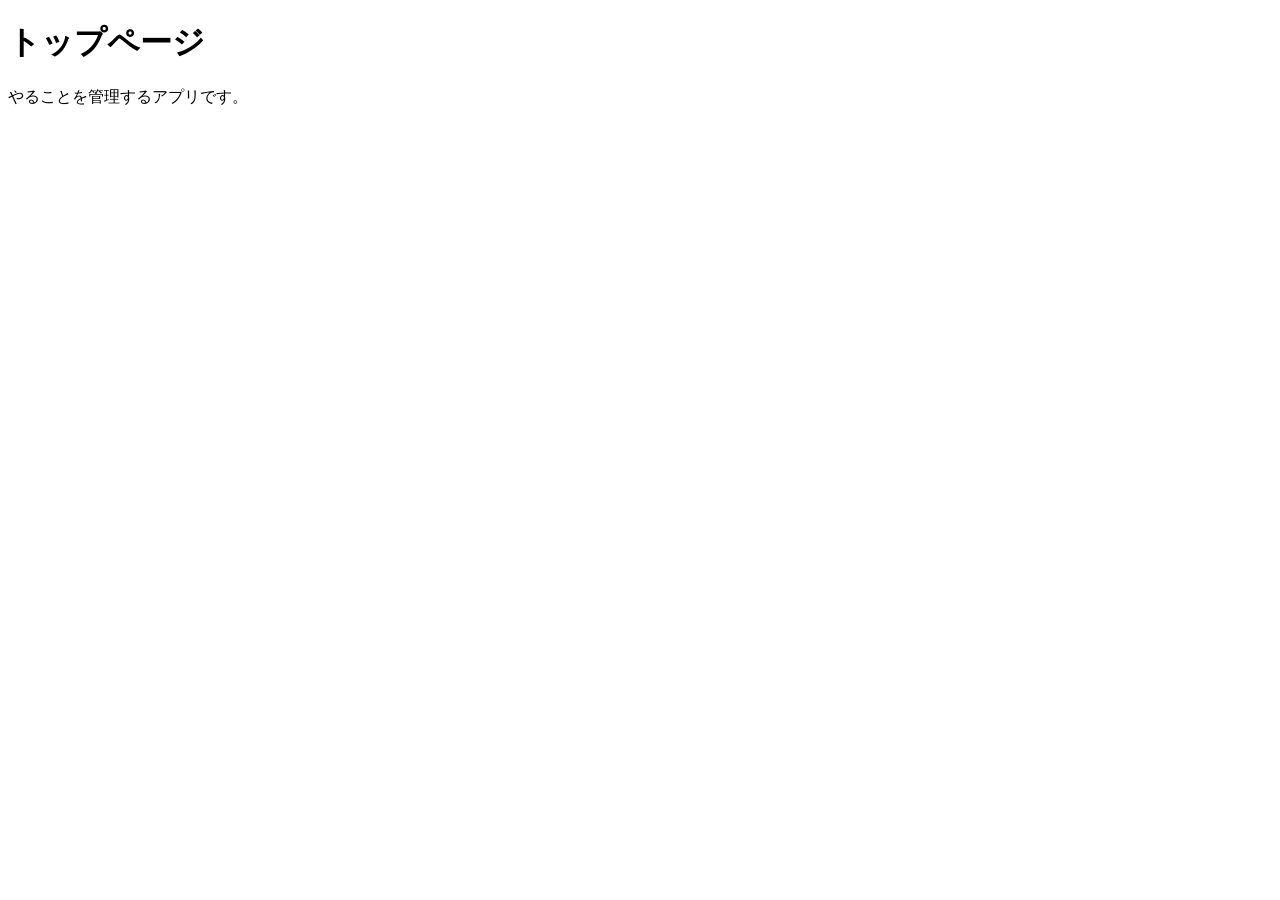
==== src/main/resources/templates/index.html @ 8412de80 "20261014" ====
<!DOCTYPE html>
<html lang="ja" xmlns:th="http://www.thymeleaf.org">
<head>
    <meta charset="UTF-8">
    <meta name="viewport" content="width=device-width, initial-scale=1.0">
    <title>ToDo</title>
    <link rel="stylesheet" href="/css/style.css">
</head>
<body>
    <main class="container">
        <h1 class="page-title" th:text="${title}">トップページ</h1>
        <p>やることを管理するアプリです。</p>
    </main>
</body>
</html>
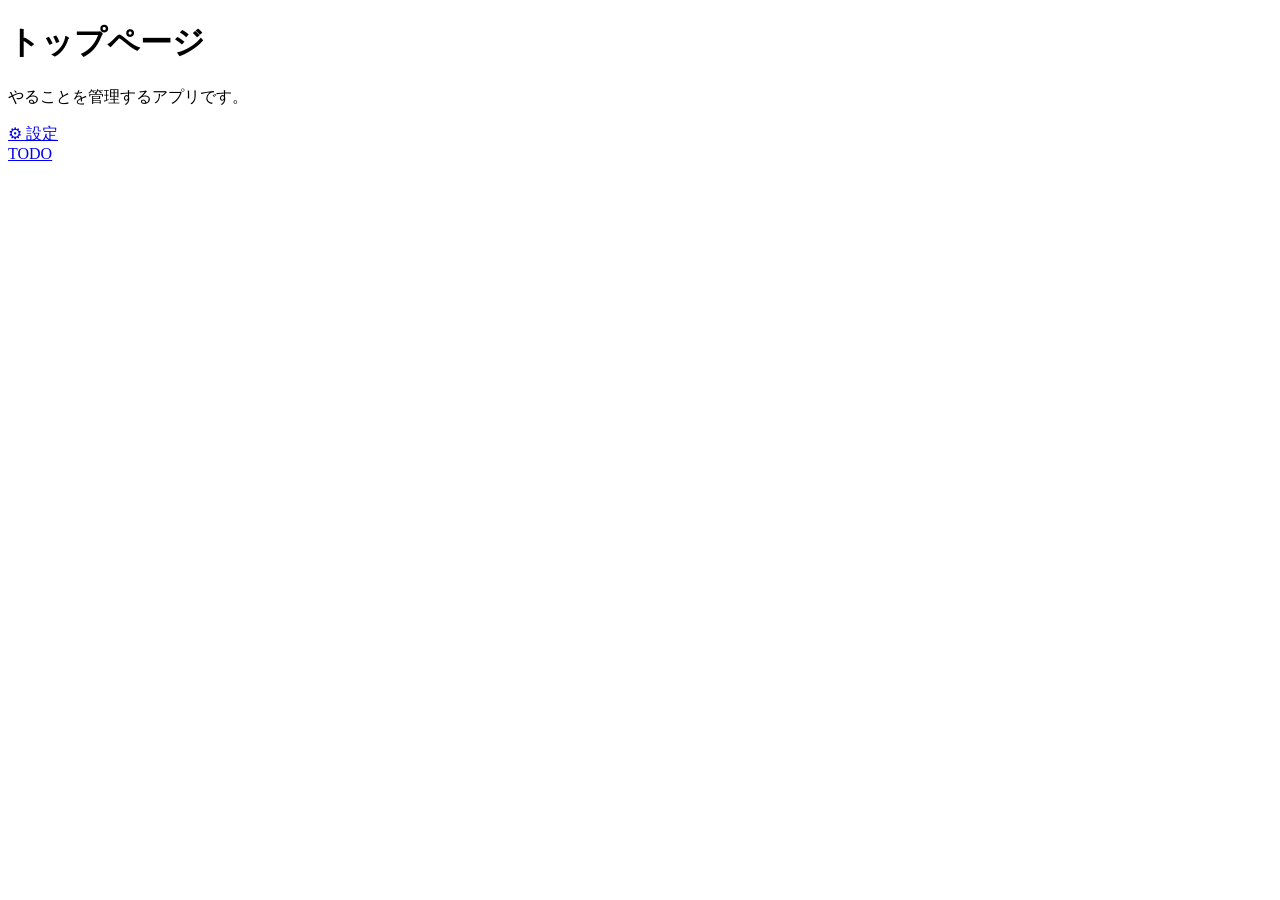
==== commit d4af4084: "自由制作1029更新分" ====
--- a/src/main/resources/templates/index.html
+++ b/src/main/resources/templates/index.html
@@ -4,12 +4,28 @@
     <meta charset="UTF-8">
     <meta name="viewport" content="width=device-width, initial-scale=1.0">
     <title>ToDo</title>
-    <link rel="stylesheet" href="/css/style.css">
+    <script src="/js/background-theme.js"></script>
+    <script src="/js/customization/catalog.js?v=2"></script>
+    <script src="/js/customization/storage.js?v=1"></script>
+    <script src="/js/customization/apply.js?v=1"></script>
+    <script src="/js/calendar-pet.js?v=pet-catalog-2" defer></script>
+    <script src="/js/pet-drag.js?v=pet-grab-3" defer></script>
+    <link rel="stylesheet" th:href="@{/css/style.css(v='appearance-3')}" href="/css/style.css?v=appearance-3">
 </head>
 <body>
     <main class="container">
         <h1 class="page-title" th:text="${title}">トップページ</h1>
         <p>やることを管理するアプリです。</p>
+        <a class="btn sub" th:href="@{/settings}" href="/settings">⚙ 設定</a>
+        <div class="calendar-pet-track" role="img" aria-label="メカ祥子が草地を歩き回る">
+            <div class="calendar-pet" aria-hidden="true"></div>
+        </div>
+        <a class="home-door" th:href="@{/todos}" href="/todos" aria-label="やること一覧へ移動">
+            <span class="home-door__panel" aria-hidden="true">
+                <span class="home-door__sign">TODO</span>
+                <span class="home-door__knob"></span>
+            </span>
+        </a>
     </main>
 </body>
 </html>
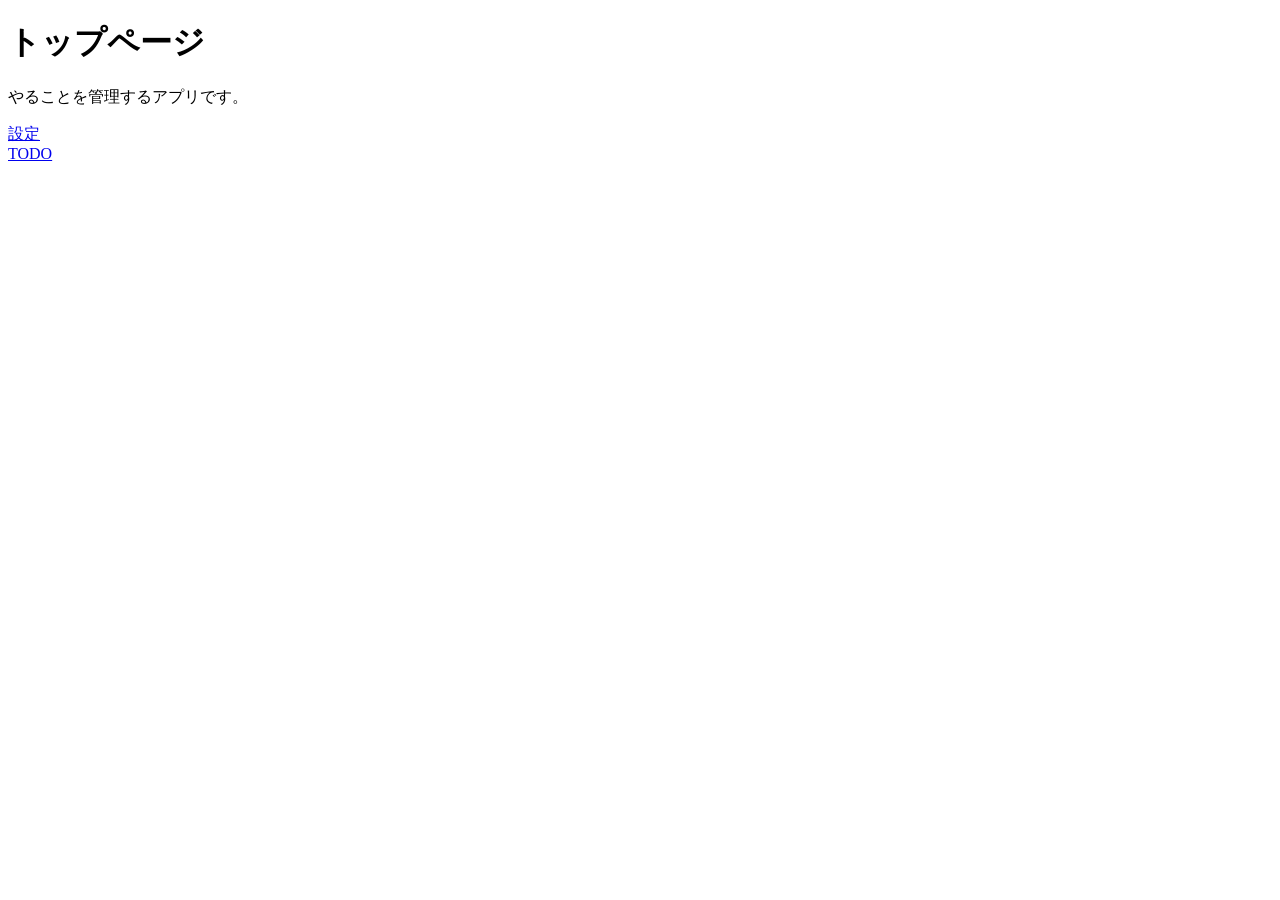
==== commit c16a483d: "自由制作１１０５午後" ====
--- a/src/main/resources/templates/index.html
+++ b/src/main/resources/templates/index.html
@@ -5,18 +5,18 @@
     <meta name="viewport" content="width=device-width, initial-scale=1.0">
     <title>ToDo</title>
     <script src="/js/background-theme.js"></script>
-    <script src="/js/customization/catalog.js?v=2"></script>
+    <script src="/js/customization/catalog.js?v=4"></script>
     <script src="/js/customization/storage.js?v=1"></script>
-    <script src="/js/customization/apply.js?v=1"></script>
-    <script src="/js/calendar-pet.js?v=pet-catalog-2" defer></script>
-    <script src="/js/pet-drag.js?v=pet-grab-3" defer></script>
-    <link rel="stylesheet" th:href="@{/css/style.css(v='appearance-3')}" href="/css/style.css?v=appearance-3">
+    <script src="/js/customization/apply.js?v=2"></script>
+    <script src="/js/pet-drag.js?v=pet-actions-2" defer></script>
+    <link rel="stylesheet" th:href="@{/css/style.css(v='appearance-6')}" href="/css/style.css?v=appearance-6">
+    <link rel="stylesheet" href="/css/shared-rpg-buttons.css?v=2">
 </head>
 <body>
     <main class="container">
         <h1 class="page-title" th:text="${title}">トップページ</h1>
         <p>やることを管理するアプリです。</p>
-        <a class="btn sub" th:href="@{/settings}" href="/settings">⚙ 設定</a>
+        <a class="btn sub rpg-image-button rpg-image-button--settings home-settings-button" th:href="@{/settings}" href="/settings" aria-label="設定">設定</a>
         <div class="calendar-pet-track" role="img" aria-label="メカ祥子が草地を歩き回る">
             <div class="calendar-pet" aria-hidden="true"></div>
         </div>
